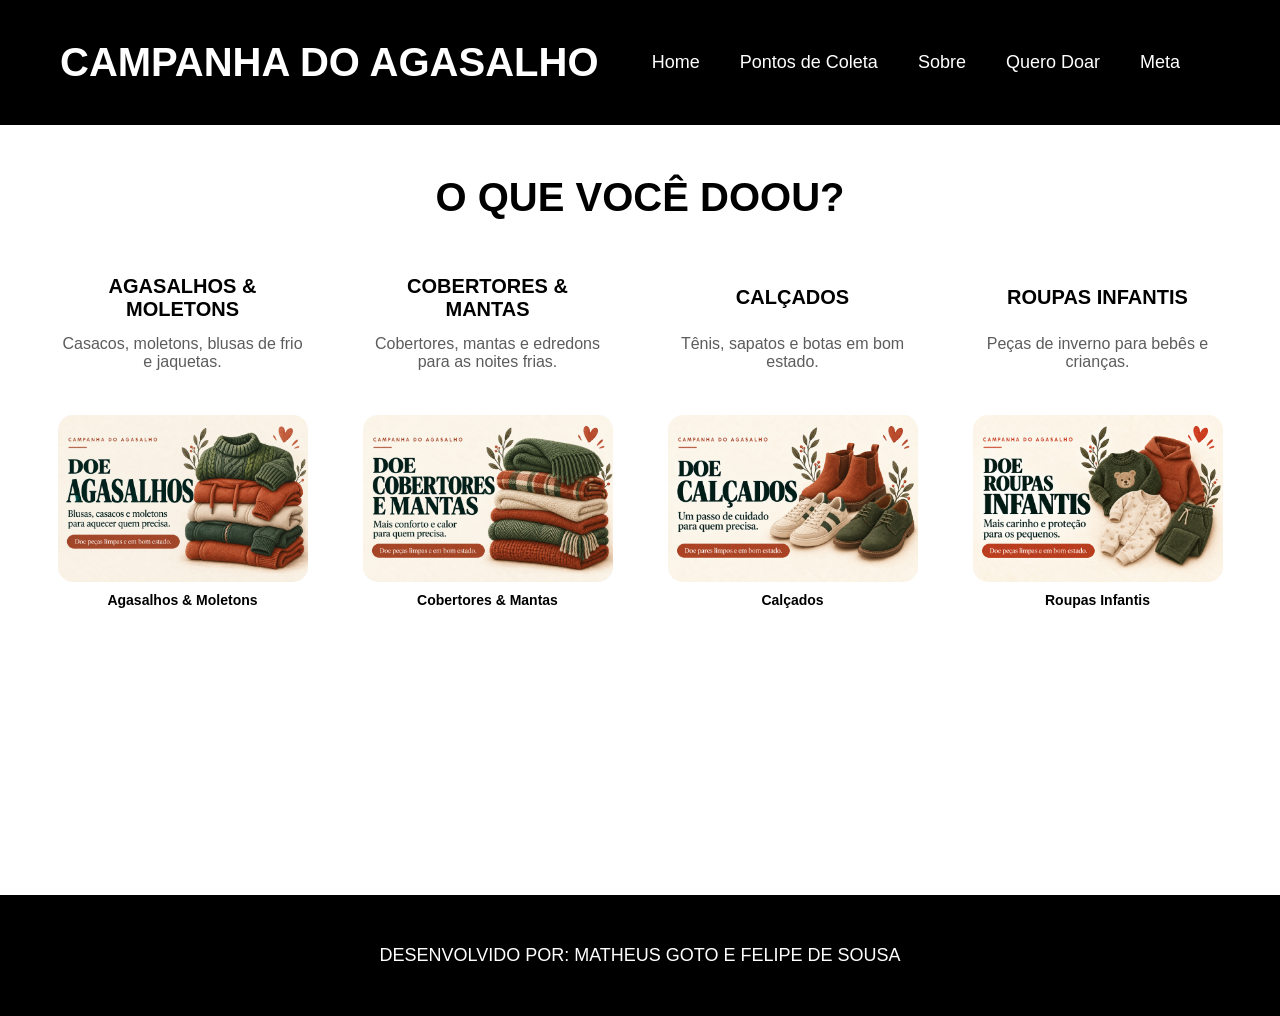
==== doar.html @ f26e0950 "Add java script e json" ====
<!DOCTYPE html>
<html lang="pt-br">
<head>
    <meta charset="UTF-8">
    <meta name="viewport" content="width=device-width, initial-scale=1.0">
    <link rel="stylesheet" href="style.css" type="text/css">
    <title>Quero Doar - Campanha do Agasalho</title>
</head>
<body>
    <header>
        <a href="index.html">
            <h1 id="titulo">Campanha do Agasalho</h1>
        </a>
        <nav>
            <a href="index.html" class="link-menu">Home</a>
            <a href="coleta.html" class="link-menu">Pontos de Coleta</a>
            <a href="sobre.html" class="link-menu">Sobre</a>
            <a href="doar.html" class="link-menu">Quero Doar</a>
            <a href="meta.html" class="link-menu">Meta</a>
        </nav>
    </header>

    <main>
        <h2 id="titulo-doou">O que você doou?</h2>
        <section id="vitrine">
            <article id="agasalhos" class="card">
                <h3 class="titulo-servicos">Agasalhos & Moletons</h3>
                <p class="descricao-servicos">Casacos, moletons, blusas de frio e jaquetas.</p>
                <p class="descricao-expandida">Aceitamos casacos, moletons, blusas de frio e jaquetas de todos os tamanhos, adulto e infantil. As peças devem estar limpas e em bom estado de conservação, sem rasgos ou manchas permanentes.</p>
                <figure>
                    <img class="imagem-vitrine" src="img/agasalhos.jpeg" alt="Agasalhos e moletons">
                    <figcaption>Agasalhos & Moletons</figcaption>
                </figure>
            </article>

            <article id="cobertores" class="card">
                <h3 class="titulo-servicos">Cobertores & Mantas</h3>
                <p class="descricao-servicos">Cobertores, mantas e edredons para as noites frias.</p>
                <p class="descricao-expandida">Cobertores, mantas e edredons são os itens de maior demanda durante o inverno. Aceitamos peças de solteiro e casal, desde que estejam limpas e sem furos. Roupas de cama em bom estado também são bem-vindas.</p>
                <figure>
                    <img class="imagem-vitrine" src="img/cobertos.jpeg" alt="Cobertores e mantas">
                    <figcaption>Cobertores & Mantas</figcaption>
                </figure>
            </article>

            <article id="calcados" class="card">
                <h3 class="titulo-servicos">Calçados</h3>
                <p class="descricao-servicos">Tênis, sapatos e botas em bom estado.</p>
                <p class="descricao-expandida">Tênis, sapatos e botas fechadas ajudam a proteger do frio e da chuva. Pedimos que os pares estejam completos, limpos e com solado em condições de uso. Chinelos e sandálias não são aceitos nesta campanha.</p>
                <figure>
                    <img class="imagem-vitrine" src="img/calcados.jpeg" alt="Calçados">
                    <figcaption>Calçados</figcaption>
                </figure>
            </article>

            <article id="infantil" class="card">
                <h3 class="titulo-servicos">Roupas Infantis</h3>
                <p class="descricao-servicos">Peças de inverno para bebês e crianças.</p>
                <p class="descricao-expandida">Roupas infantis de inverno são as que mais faltam nas arrecadações. Aceitamos macacões, casaquinhos, meias, toucas e luvas para bebês e crianças de todas as idades, desde que estejam limpos e íntegros.</p>
                <figure>
                    <img class="imagem-vitrine" src="img/roupas_infantis.jpeg" alt="Roupas infantis">
                    <figcaption>Roupas Infantis</figcaption>
                </figure>
            </article>
        </section>
    </main>

    <footer>
        <p class="rodape">Desenvolvido por: Matheus Goto e Felipe de Sousa</p>
    </footer>

    <script src="validacao.js"></script>
</body>
</html>
---- style.css ----
body {
    margin: 0;
    font-family: Arial, Helvetica, sans-serif;
    box-sizing: border-box;
    display: flex;
    flex-direction: column; 
    min-height: 100vh;    
    margin: 0;
}

main {
    min-height: 80vh; 
    flex: 1;
}

figure {
    margin: 0;
}

p {
    font-family: Arial, Helvetica, sans-serif;
}

header {
    display: flex;               
    justify-content: space-between; 
    align-items: center;        
    width: 100%;  
    background-color: black;     
    padding: 40px 0;
}

#titulo {
    color: rgb(255, 255, 255);
    font-size: 40px;
    text-transform: uppercase;
    margin: 0 0 0 60px;
}

nav {
    display: flex;
    gap: 40px;        
    margin-right: 100px;
}

header a {
    text-decoration: none;
    color: inherit;         
}

.link-menu {
    color: rgb(255, 255, 255);
    text-decoration: none;
    font-size: 18px;
}


#hero-section {
    display: flex;
    justify-content: space-between;
    align-items: center;
    gap: 100px; 
    padding: 80px 40px; 
}

.botoes-container {
    display: flex;
    flex-direction: column;
    align-items: center;
    gap: 40px;
    margin-top: 70px
}

.btn-principal {
    margin-bottom: 25px; 
}

.btn-principal, .btn-secundario {
    text-decoration: none;  
    color: white;
    background-color: black;
    border-radius: 15px;
    padding: 15px 0;        
    font-size: 17px;
    width: 100%;            
    max-width: 480px;       
    text-align: center;     
    display: block;         
}
.hero-imagem {
    margin-right: 5%;
}

.hero-textos {
    width: 450px; 
    text-align: center;
    margin-left: 5%;  
}

#titulo-descricao {
    color: black;
    font-size: 45px;
    margin: 0 0 20px 0; 
    text-align: center; 
}

.descricao {
    color: rgb(92, 92, 92);
    font-size: 20px;
    line-height: 1.5;
    margin: 0;
}

.img-hero {
    border-radius: 15px;
    width: 500px;
    height: auto;
    display: block;
}

#vitrine {
    display: flex;
    justify-content: space-around;
    gap: 20px;
    padding: 40px;
}

.card {
    text-align: center;
    width: 250px; 
    transition: all 0.3s ease;
}

.titulo-servicos {
    text-transform: uppercase;
    font-size: 20px;
    min-height: 55px;
    display: flex;
    justify-content: center;
    align-items: center;
    color: black;
    margin: 0 0 10px 0;
}

.descricao-servicos {
    font-size: 16px;
    color: rgb(92, 92, 92);
    margin: 0 0 20px 0;
    min-height: 60px; 
}

.imagem-vitrine {
    width: 100%; 
    height: auto;
    display: block; 
    margin: 0 auto; 
    border-radius: 15px;
}

.card figcaption {
    font-size: 14px; 
    margin-top: 10px;
    font-weight: bold;
}

footer {
    background-color: black;
    padding: 30px;
    margin-top: 50px; 
}

.rodape {
    color: rgb(255, 255, 255);
    font-size: 18px;
    text-align: center;
    text-transform: uppercase;
    margin: 0; 
    padding: 20px;
}


/* CONTATO */

* {
    box-sizing: border-box;
}

.container-contato {
    width: 800px;
    margin: auto;
    text-align: center;
}

.campo {
    padding-top: 20px;
}

#contato {
    text-align: center;
    font-size: 50px;
    text-transform: uppercase;
}

#preencha {
    text-align: center;   
    font-size: 20px;
}

label {
    font-weight: bold; 
    font-size: 28px;
    text-align: center;
    margin-bottom: 5px;
    width: 100%;
    display: block ;
    text-align: center;
}

input {
    border: 1px solid black; 
    border-radius: 15px;
    padding: 10px;
    width: 100%;
}

textarea {
    border: 1px solid black; 
    border-radius: 15px;   
    width: 100%;
}

#estudante-empreendedor {
    font-size: 20px;
    text-align: center;
}

#interesse-id {
    font-size: 20px;
    text-align: center;
}

#telefone-id {
    font-size: 20px;
    text-align: center;
}

#nome-id {
    font-size: 20px;
    text-align: center;
}

#email-id {
    font-size: 20px;
    text-align: center;
}

#msg-id {
    font-size: 20px;
    text-align: center;
}

.btn-enviar {
    color: rgb(255, 255, 255);
    background-color: black;
    border-radius: 15px;
    padding: 15px 40px;
    margin: 20px auto;
    font-size: 20px;
    display: block;
    cursor: pointer;
}

select {
    border: 1px solid black; 
    border-radius: 15px;
    padding: 10px;
    width: 100%;
    font-size: 20px;
}

/* SOBRE */

#sobre {
    text-align: center;
    margin-top: 60px;
}   

#sobre-nos {
    font-size: 50px;
    text-transform: uppercase;
}

.sobre-subtitulo {
    max-width: 700px;    
    margin: 10px auto;   
    padding: 20px;
    background-color: #fdfdfd; 
    border-radius: 10px;
}

.texto-sobre {
    max-width: 800px;     
    margin-left: auto;   
    margin-right: auto;  
    text-align: justify; 
    line-height: 1.6;
}


.sobre-subtitulo ul {
    list-style-type: square; 
    padding-left: 40px; 
    text-align: left;
}

.subtitulo {
    font-size: 18px;
    line-height: 1.6;
    margin-bottom: 20px; 
    color: hsl(0, 0%, 20%);
}

.subtitulo strong {
    color: black;
    font-weight: bold;
}

/* CONTAINER DA PÁGINA DE SERVIÇOS */
.container-servicos {
    max-width: 1000px;
    margin: 50px auto;
    padding: 20px;
    text-align: center;
    flex: 1;
}

#titulo-servicos-pag {
    font-size: 40px;
    text-transform: uppercase;
    margin-bottom: 10px;
}

#titulo-doou {
    font-size: 40px;
    text-transform: uppercase;
    text-align: center;
    margin: 50px 0 10px 0;
}

.descricao-tabela {
    margin-bottom: 40px;
    font-size: 18px;
    color: #666;
}

/* TABELA */
.tabela-servicos {
    width: 100%;
    border-collapse: collapse; 
    margin-top: 20px;
    background-color: white;
    box-shadow: 0 4px 8px rgba(0,0,0,0.1);
}

.tabela-servicos th, .tabela-servicos td {
    padding: 20px;
    text-align: left;
    border-bottom: 1px solid #ddd;
    font-size: 16px;
}

/* CABEÇALHO DA TABELA */
.tabela-servicos thead th {
    background-color: black;
    color: white;
    text-transform: uppercase;
    letter-spacing: 1px;
}

.tabela-servicos tbody tr:nth-child(even) {
    background-color: #f9f9f9;
}

.tabela-servicos tbody tr:hover {
    background-color: #f1f1f1;
    transition: 0.3s;
}

.card-expandido {
    background-color: #f0f0f0;
    transform: scale(1.05);
    box-shadow: 0 4px 12px rgba(0, 0, 0, 0.2);
}

.descricao-expandida {
    display: none;
    font-size: 14px;
    color: rgb(92, 92, 92);
    text-align: center;
}

.card-expandido .descricao-expandida {
    display: block;
}

/* VIDEO */
#video-section {
    display: flex;
    flex-direction: column;
    align-items: center;
    padding: 80px 40px;
    text-align: center;
}

#titulo-video {
    font-size: 40px;
    text-transform: uppercase;
    margin-bottom: 10px;
}

.descricao-video {
    font-size: 18px;
    color: #666;
    margin-bottom: 40px;
}

.video-container {
    width: 100%;
    max-width: 800px;
    border-radius: 15px;
    overflow: hidden;
    box-shadow: 0 4px 12px rgba(0,0,0,0.2);
}

.video-container video {
    width: 100%;
    display: block;
}

/* META DA CAMPANHA */
#meta-section {
    max-width: 900px;
    margin: 50px auto;
    padding: 20px;
    text-align: center;
}

#titulo-meta {
    font-size: 40px;
    text-transform: uppercase;
    margin-bottom: 10px;
}

.descricao-meta {
    font-size: 18px;
    color: #666;
    margin-bottom: 50px;
}

.meta-destaque {
    background-color: #f9f9f9;
    border-radius: 15px;
    padding: 40px 30px;
    box-shadow: 0 4px 8px rgba(0, 0, 0, 0.1);
    margin-bottom: 50px;
}

.meta-numero {
    font-size: 72px;
    font-weight: bold;
    color: black;
    margin: 0;
    line-height: 1;
}

.meta-label {
    font-size: 18px;
    color: #666;
    margin: 10px 0 30px 0;
}

.meta-porcentagem {
    font-size: 20px;
    font-weight: bold;
    margin: 15px 0 5px 0;
}

.meta-restante {
    font-size: 16px;
    color: #666;
    margin: 0;
}

/* BARRAS DE PROGRESSO */
.barra-fundo {
    width: 100%;
    height: 28px;
    background-color: #e0e0e0;
    border-radius: 15px;
    overflow: hidden;
}

.barra-progresso {
    width: 0%;
    height: 100%;
    background-color: black;
    border-radius: 15px;
    transition: width 1.5s ease;
}

/* CATEGORIAS DA META */
.subtitulo-meta {
    font-size: 26px;
    text-transform: uppercase;
    margin-bottom: 30px;
}

#lista-categorias {
    display: flex;
    flex-direction: column;
    gap: 25px;
    margin-bottom: 40px;
}

.card-categoria {
    background-color: white;
    border: 1px solid #ddd;
    border-radius: 15px;
    padding: 25px;
    text-align: left;
}

.categoria-nome {
    font-size: 18px;
    text-transform: uppercase;
    margin: 0 0 8px 0;
    color: black;
}

.categoria-numeros {
    font-size: 15px;
    color: rgb(92, 92, 92);
    margin: 0 0 15px 0;
}

.card-categoria .barra-fundo {
    height: 18px;
}

.categoria-porcentagem {
    font-size: 14px;
    font-weight: bold;
    color: #666;
    margin: 10px 0 0 0;
    text-align: right;
}

.meta-atualizacao {
    font-size: 14px;
    color: #999;
    font-style: italic;
}

/* PONTOS DE COLETA */
.container-coleta {
    max-width: 1000px;
    margin: 50px auto;
    padding: 20px;
    text-align: center;
}

#titulo-coleta {
    font-size: 40px;
    text-transform: uppercase;
    margin-bottom: 10px;
}

.descricao-coleta {
    margin-bottom: 30px;
    font-size: 18px;
    color: #666;
}

.localizacao-container {
    margin-bottom: 30px;
}

.btn-localizacao {
    color: white;
    background-color: black;
    border: none;
    border-radius: 15px;
    padding: 15px 40px;
    font-size: 16px;
    cursor: pointer;
}

#status-localizacao {
    font-size: 14px;
    color: #666;
    margin-top: 10px;
    min-height: 18px;
}

.filtros {
    display: flex;
    gap: 20px;
    justify-content: center;
    margin-bottom: 30px;
    flex-wrap: wrap;
}

.campo-filtro {
    flex: 1;
    min-width: 250px;
    max-width: 400px;
    text-align: left;
}

.campo-filtro label {
    font-size: 16px;
    text-align: left;
    margin-bottom: 8px;
}

#contador-resultados {
    font-size: 16px;
    color: #666;
    margin-bottom: 20px;
}

#lista-pontos {
    display: flex;
    flex-wrap: wrap;
    gap: 20px;
    justify-content: center;
    margin-bottom: 40px;
}

.card-ponto {
    background-color: #f9f9f9;
    border-radius: 15px;
    padding: 25px;
    width: 100%;
    max-width: 460px;
    text-align: left;
    box-shadow: 0 4px 8px rgba(0, 0, 0, 0.1);
    transition: all 0.3s ease;
}

.card-ponto:hover {
    box-shadow: 0 4px 14px rgba(0, 0, 0, 0.2);
    transform: translateY(-3px);
}

.ponto-campus {
    font-size: 20px;
    text-transform: uppercase;
    margin: 0 0 10px 0;
    color: black;
}

.ponto-distancia {
    display: inline-block;
    background-color: black;
    color: white;
    font-size: 13px;
    font-weight: bold;
    padding: 4px 12px;
    border-radius: 10px;
    margin: 0 0 12px 0;
}

.ponto-info {
    font-size: 15px;
    color: rgb(92, 92, 92);
    margin: 0 0 8px 0;
    line-height: 1.5;
}

.btn-mapa {
    color: white;
    background-color: black;
    border: none;
    border-radius: 15px;
    padding: 12px 30px;
    margin-top: 15px;
    font-size: 15px;
    cursor: pointer;
}

.mapa-container {
    border-radius: 15px;
    overflow: hidden;
    box-shadow: 0 4px 12px rgba(0, 0, 0, 0.2);
}

@media (max-width: 767px) {
   
    header {
        padding: 15px 0;
        flex-direction: column;
        align-items: center;
    }

    #vitrine {
        flex-direction: column;
        align-items: center;
        padding: 20px;
    }
    
    .card {
        width: 90%;
        max-width: 250px;
    }

    #titulo {
        font-size: 28px;
        margin: 0;
        
    }
    
    nav {
        gap: 5px;  
        margin-right: 0;      /* Remove a margem */
        justify-content: center;  /* Centraliza */
    }
    

    #hero-section {
        flex-direction: column;  
        gap: 30px;
        padding: 40px 20px;  
    }
    
    .img-hero {
        width: 100%;
        max-width: 400px;  
        height: auto;  
        
    }
    
    .hero-textos {
        width: 100%;  
        margin-left: 0;  
    }
    
    .container-contato {
        width: 90%;  
    }
    
    .botoes-container {
        display: flex; 
    }
    
    .hero-imagem {
    margin-right: 0;
    margin-left: 0;
    width: 100%;
    display: flex;
    flex-direction: column; 
    align-items: center;    
    }
    
    #titulo-descricao {
        font-size: 30px;  
    }

    #sobre-nos {
    font-size: 40px;
    }

    .texto-sobre {
    max-width: 90%;
    margin: 0 auto;
    } 

    .sobre-subtitulo {
        max-width: 90%;
    }

    .subtitulo {
        font-size: 16px;
    }

    #titulo-servicos-pag {
        font-size: 35px;
    }

    .container-servicos{
        max-width: 90%;
    }

    .tabela-servicos th, .tabela-servicos td{
        padding: 20px;
        font-size: 14px;
    }

    .descricao-tabela{
        font-size: 15px;
    }

    #contato {
        font-size: 40px;
    }

    #preencha {
        font-size: 16px;
    }

    label {
        font-size: 20px;
    }

    #nome-id, #email-id, #telefone-id, #msg-id, #estudante-empreendedor, #interesse-id {
    font-size: 16px;
    }

    .btn-enviar {
        font-size: 16px;
    }

    #video-section {
        padding: 40px 20px;
    }

    #titulo-video {
        font-size: 30px;
    }

    #meta-section {
        max-width: 90%;
    }

    #titulo-meta {
        font-size: 30px;
    }

    .descricao-meta {
        font-size: 15px;
        margin-bottom: 30px;
    }

    .meta-numero {
        font-size: 48px;
    }

    .meta-destaque {
        padding: 25px 18px;
    }

    .subtitulo-meta {
        font-size: 20px;
    }

    .card-categoria {
        padding: 18px;
    }

    .categoria-nome {
        font-size: 16px;
    }

    .container-coleta {
        max-width: 90%;
    }

    #titulo-coleta {
        font-size: 30px;
    }

    .descricao-coleta {
        font-size: 15px;
    }

    .filtros {
        flex-direction: column;
    }

    .campo-filtro {
        max-width: 100%;
    }

    .card-ponto {
        padding: 18px;
    }

    .ponto-campus {
        font-size: 17px;
    }
}
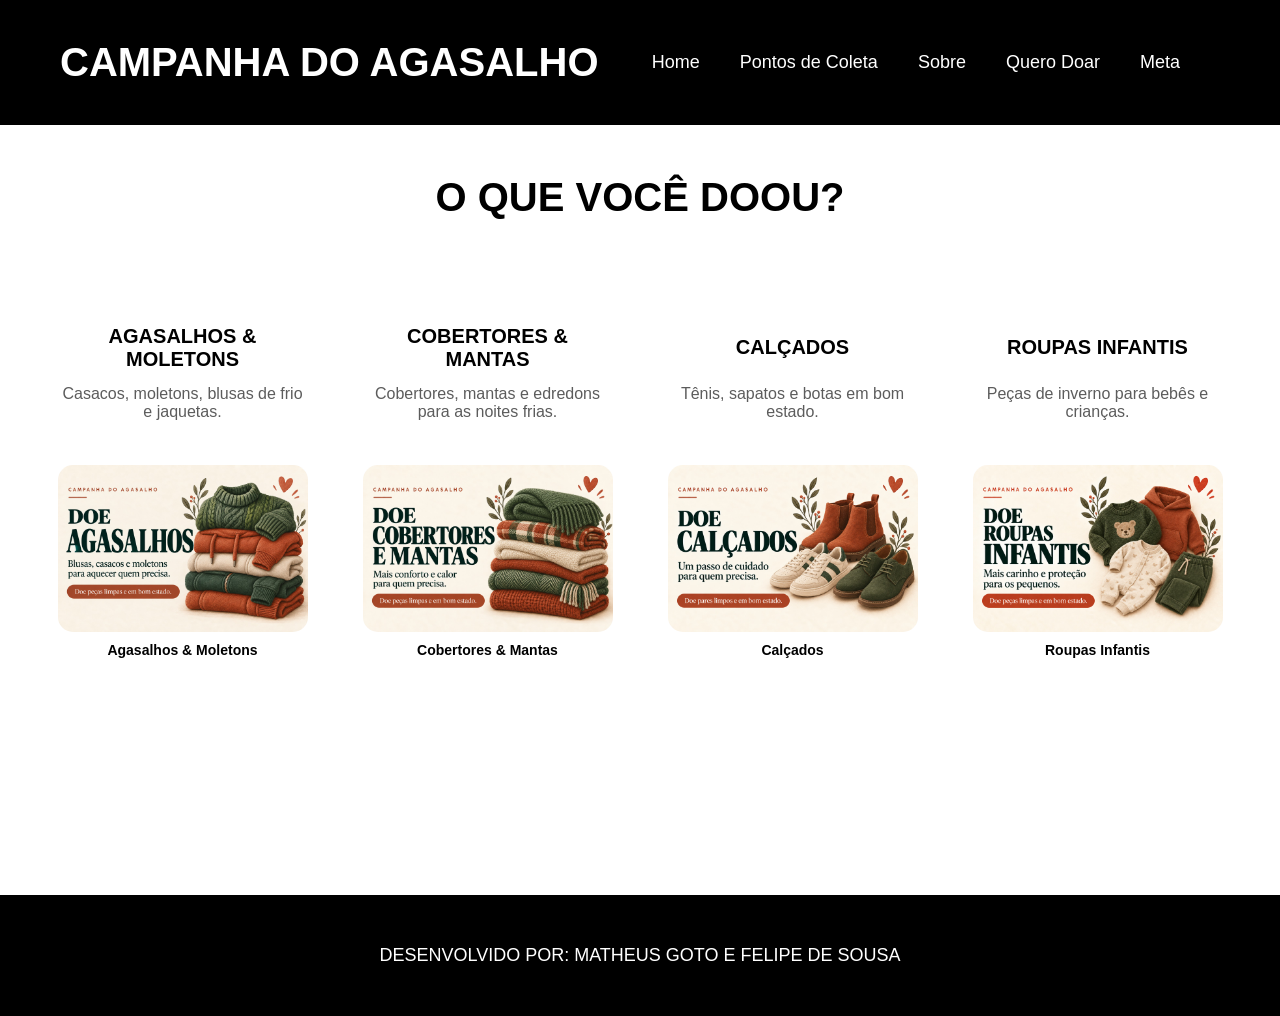
==== commit b1a81e10: "Primeiro commit: adicionando arquivos atualizados do projeto" ====
--- a/doar.html
+++ b/doar.html
@@ -22,8 +22,9 @@
 
     <main>
         <h2 id="titulo-doou">O que você doou?</h2>
+        <p id="status-doacao" class="status-mensagem"></p>
         <section id="vitrine">
-            <article id="agasalhos" class="card">
+            <article id="agasalhos" class="card" onclick="registrarDoacao('agasalhos')">
                 <h3 class="titulo-servicos">Agasalhos & Moletons</h3>
                 <p class="descricao-servicos">Casacos, moletons, blusas de frio e jaquetas.</p>
                 <p class="descricao-expandida">Aceitamos casacos, moletons, blusas de frio e jaquetas de todos os tamanhos, adulto e infantil. As peças devem estar limpas e em bom estado de conservação, sem rasgos ou manchas permanentes.</p>
@@ -33,7 +34,7 @@
                 </figure>
             </article>
 
-            <article id="cobertores" class="card">
+            <article id="cobertores" class="card" onclick="registrarDoacao('cobertores')">
                 <h3 class="titulo-servicos">Cobertores & Mantas</h3>
                 <p class="descricao-servicos">Cobertores, mantas e edredons para as noites frias.</p>
                 <p class="descricao-expandida">Cobertores, mantas e edredons são os itens de maior demanda durante o inverno. Aceitamos peças de solteiro e casal, desde que estejam limpas e sem furos. Roupas de cama em bom estado também são bem-vindas.</p>
@@ -43,7 +44,7 @@
                 </figure>
             </article>
 
-            <article id="calcados" class="card">
+            <article id="calcados" class="card" onclick="registrarDoacao('calcados')">
                 <h3 class="titulo-servicos">Calçados</h3>
                 <p class="descricao-servicos">Tênis, sapatos e botas em bom estado.</p>
                 <p class="descricao-expandida">Tênis, sapatos e botas fechadas ajudam a proteger do frio e da chuva. Pedimos que os pares estejam completos, limpos e com solado em condições de uso. Chinelos e sandálias não são aceitos nesta campanha.</p>
@@ -53,7 +54,7 @@
                 </figure>
             </article>
 
-            <article id="infantil" class="card">
+            <article id="infantil" class="card" onclick="registrarDoacao('infantil')">
                 <h3 class="titulo-servicos">Roupas Infantis</h3>
                 <p class="descricao-servicos">Peças de inverno para bebês e crianças.</p>
                 <p class="descricao-expandida">Roupas infantis de inverno são as que mais faltam nas arrecadações. Aceitamos macacões, casaquinhos, meias, toucas e luvas para bebês e crianças de todas as idades, desde que estejam limpos e íntegros.</p>
@@ -69,6 +70,6 @@
         <p class="rodape">Desenvolvido por: Matheus Goto e Felipe de Sousa</p>
     </footer>
 
-    <script src="validacao.js"></script>
+    <script src="doar.js"></script>
 </body>
 </html>
--- a/style.css
+++ b/style.css
@@ -129,6 +129,16 @@
     text-align: center;
     width: 250px; 
     transition: all 0.3s ease;
+    cursor: pointer;
+}
+
+.status-mensagem {
+    text-align: center;
+    font-size: 16px;
+    font-weight: bold;
+    color: black;
+    margin: 0 0 30px 0;
+    min-height: 20px;
 }
 
 .titulo-servicos {
